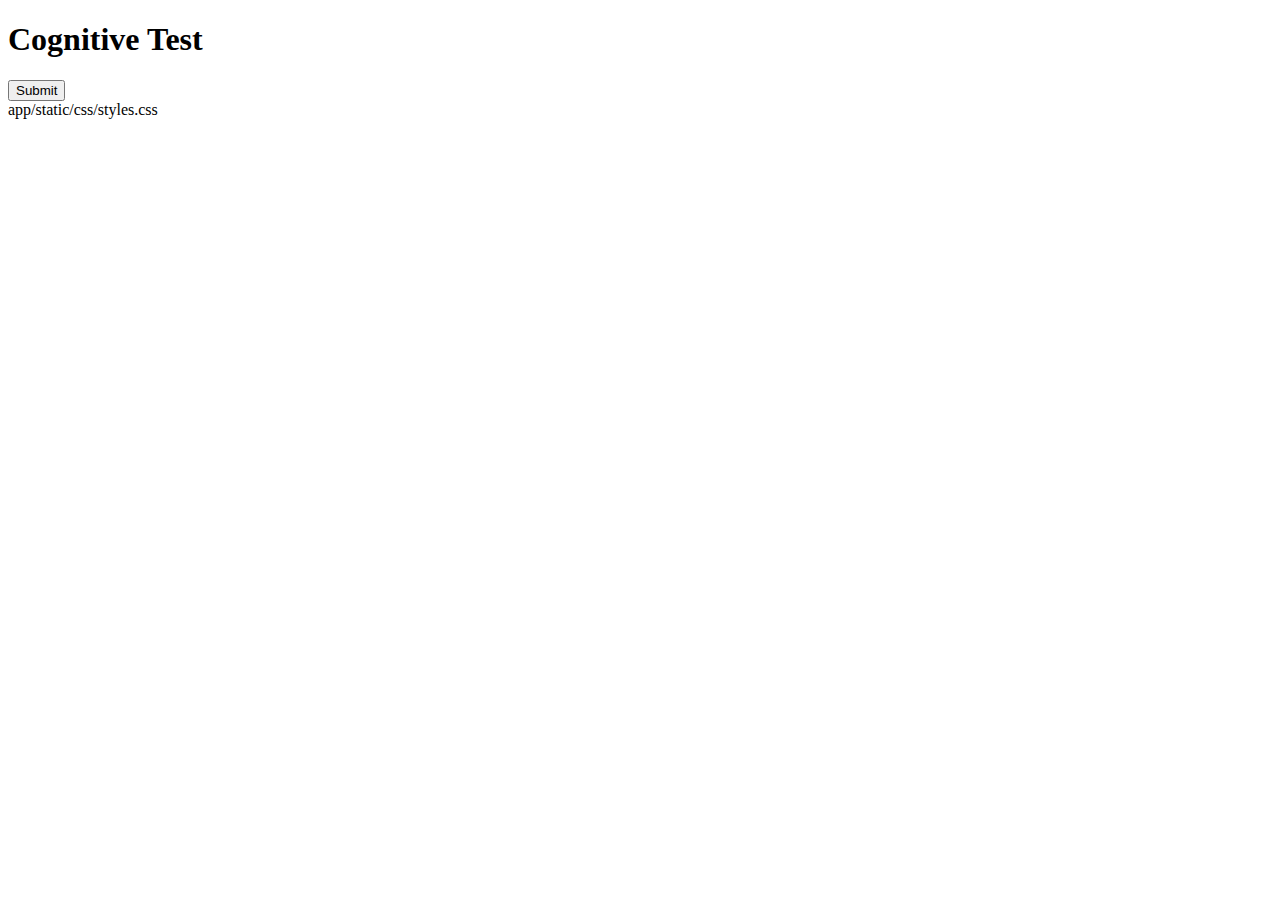
==== app/templates/test.html @ 91e5a88a "Cognitive test page." ====
<!DOCTYPE html>
<html lang="en">
<head>
    <meta charset="UTF-8">
    <title>Cognitive Test</title>
    <link rel="stylesheet" href="{{ url_for('static', filename='css/styles.css') }}">
</head>
<body>
<h1>Cognitive Test</h1>
<form method="POST">
    <!-- Your test questions go here -->
    <button type="submit">Submit</button>
</form>
</body>
</html>
app/static/css/styles.css
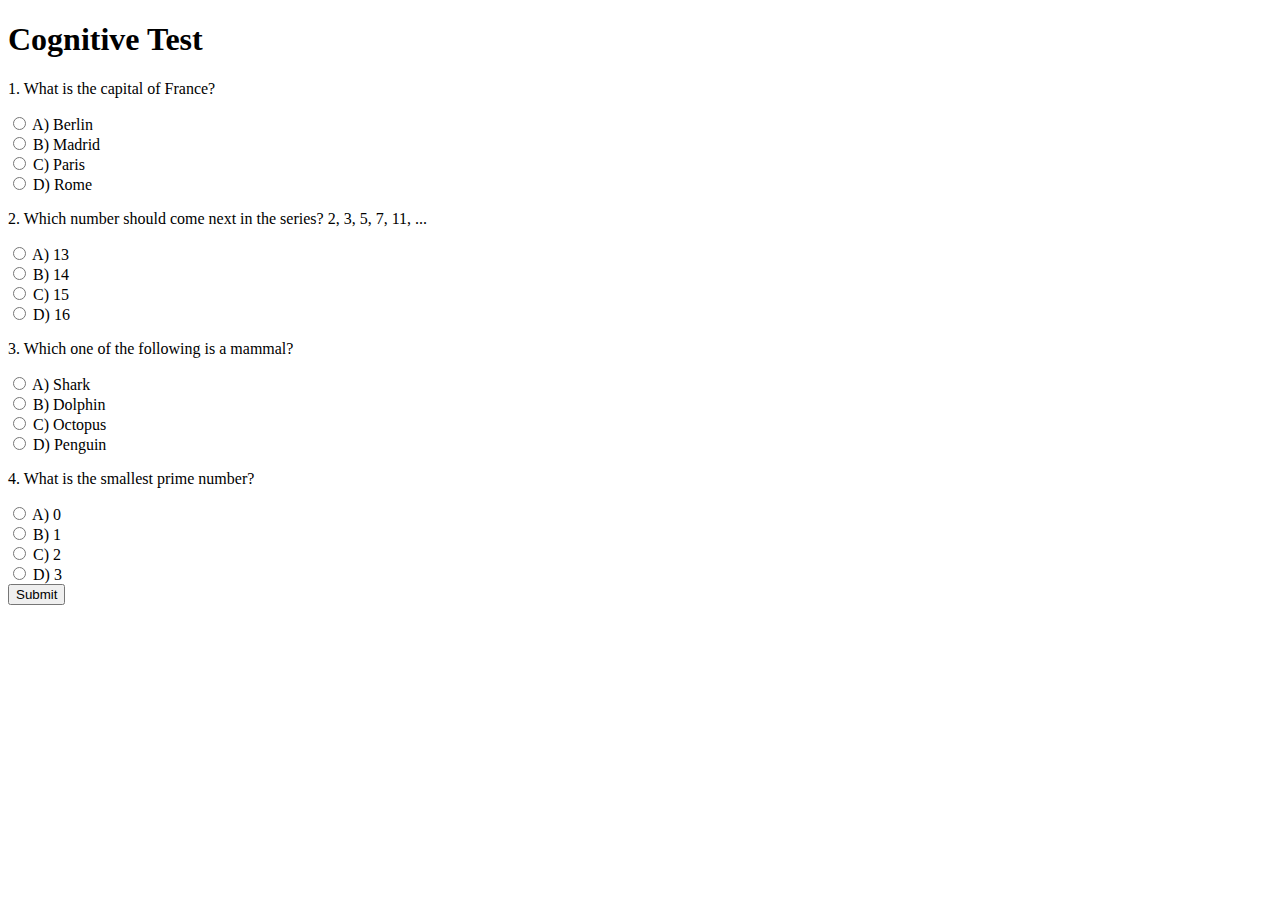
==== commit c5def5c4: "Add questions" ====
--- a/app/templates/test.html
+++ b/app/templates/test.html
@@ -8,9 +8,39 @@
 <body>
 <h1>Cognitive Test</h1>
 <form method="POST">
-    <!-- Your test questions go here -->
+    <div class="question">
+        <p>1. What is the capital of France?</p>
+        <label><input type="radio" name="q1" value="A"> A) Berlin</label><br>
+        <label><input type="radio" name="q1" value="B"> B) Madrid</label><br>
+        <label><input type="radio" name="q1" value="C"> C) Paris</label><br>
+        <label><input type="radio" name="q1" value="D"> D) Rome</label>
+    </div>
+
+    <div class="question">
+        <p>2. Which number should come next in the series? 2, 3, 5, 7, 11, ...</p>
+        <label><input type="radio" name="q2" value="A"> A) 13</label><br>
+        <label><input type="radio" name="q2" value="B"> B) 14</label><br>
+        <label><input type="radio" name="q2" value="C"> C) 15</label><br>
+        <label><input type="radio" name="q2" value="D"> D) 16</label>
+    </div>
+
+    <div class="question">
+        <p>3. Which one of the following is a mammal?</p>
+        <label><input type="radio" name="q3" value="A"> A) Shark</label><br>
+        <label><input type="radio" name="q3" value="B"> B) Dolphin</label><br>
+        <label><input type="radio" name="q3" value="C"> C) Octopus</label><br>
+        <label><input type="radio" name="q3" value="D"> D) Penguin</label>
+    </div>
+
+    <div class="question">
+        <p>4. What is the smallest prime number?</p>
+        <label><input type="radio" name="q4" value="A"> A) 0</label><br>
+        <label><input type="radio" name="q4" value="B"> B) 1</label><br>
+        <label><input type="radio" name="q4" value="C"> C) 2</label><br>
+        <label><input type="radio" name="q4" value="D"> D) 3</label>
+    </div>
+
     <button type="submit">Submit</button>
 </form>
 </body>
 </html>
-app/static/css/styles.css